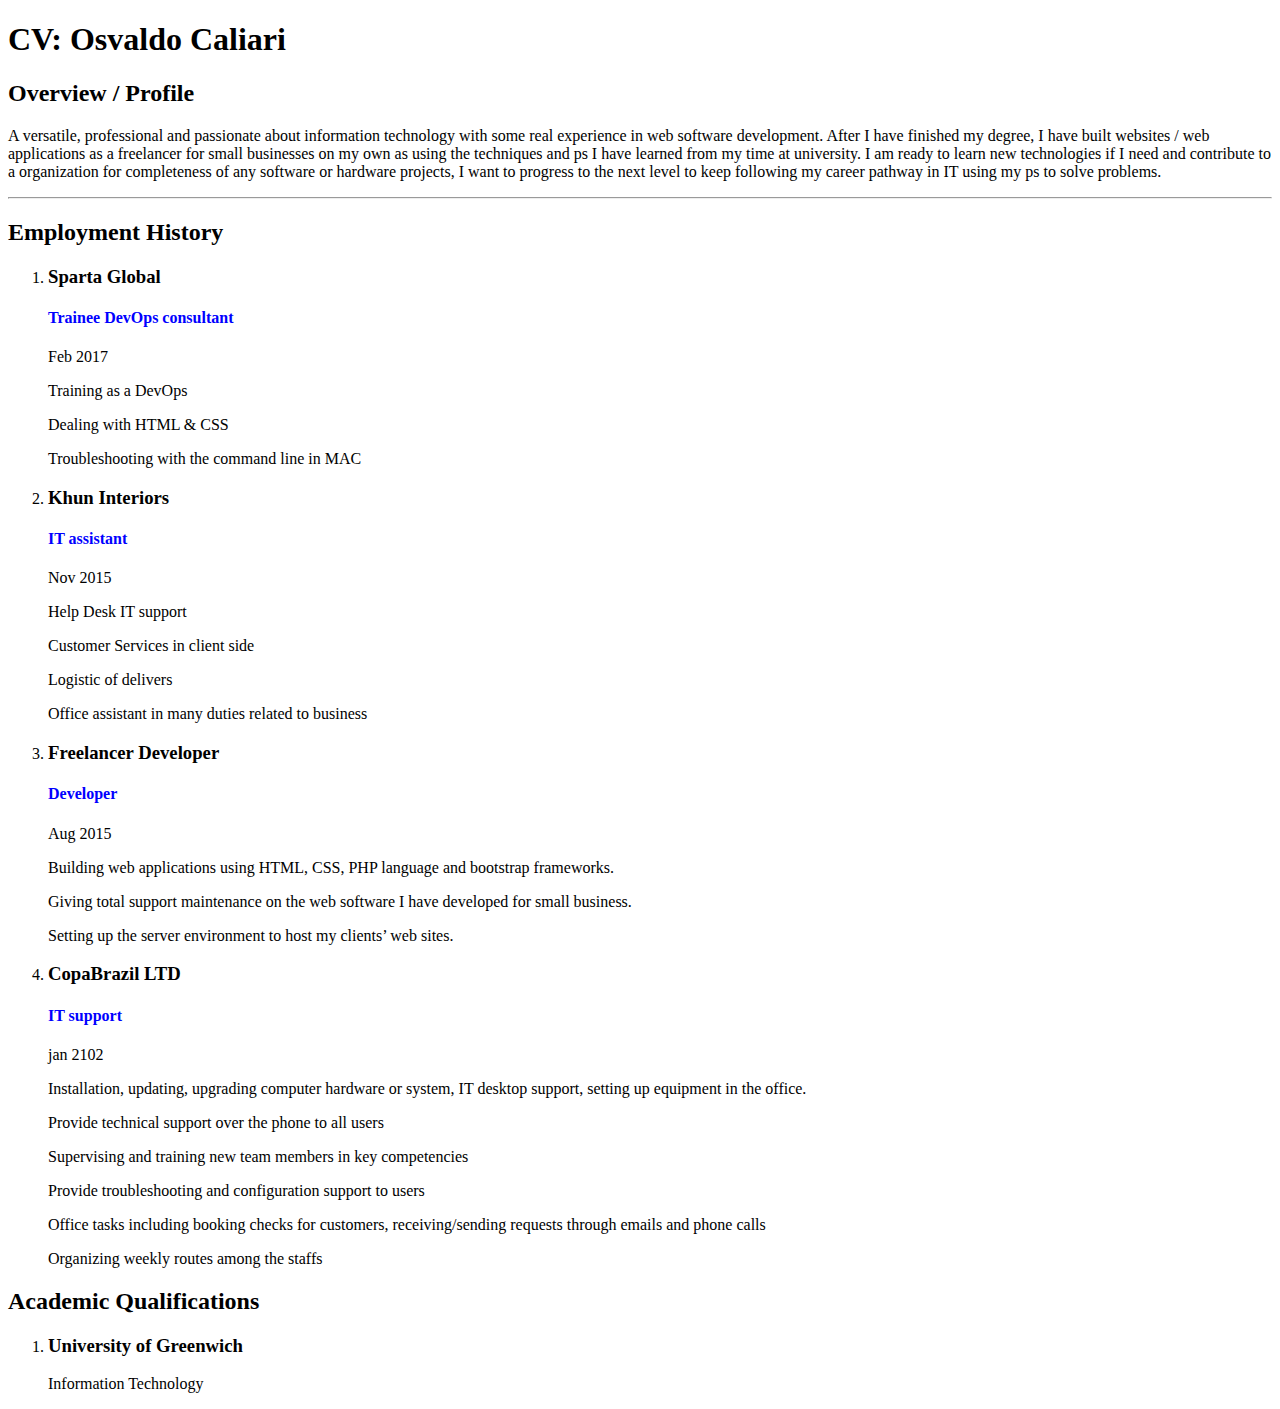
==== index.html @ f43e4f58 "add the repo into git" ====
<!DOCTYPE html>
<html>
  <head>

    <link rel="stylesheet" href="bootstrap-3.3.7-dist">
    <link rel="stylesheet" href="css/main.css">

    <meta name="viewport" content="width=device-width, initial-scale=1.0">
    <meta charset="utf-8">
    <title>Osvaldo Caliari</title>
  </head>
  <body>
    <h1>CV: Osvaldo Caliari </h1>
    <h2>Overview / Profile</h2>
    <p>A versatile, professional and passionate about information technology with some real experience in web software development.
    After I have finished my degree, I have built websites / web applications as a freelancer for small businesses on
    my own as using the techniques and ps I have learned from my time at university.
    I am ready to learn new technologies if I need and contribute to a organization for completeness of any software or hardware projects,
    I want to progress to the next level to keep following my career pathway in IT using my ps to solve problems.
  </p>
<hr>
    <h2>Employment History</h2>
    <ol>
      <li>
        <h3>Sparta Global</h3>
        <h4>Trainee DevOps consultant</h4>
        <time datetime="2017-02-13">Feb 2017</time>
        <p>Training as a DevOps</p>
        <p>Dealing with HTML & CSS</p>
        <p>Troubleshooting with the command line in MAC</p>
      </li>
      <li>
        <h3>Khun Interiors</h3>
        <h4>IT assistant</h4>
        <time datetime="2015-11-05">Nov 2015</time>
        <p>Help Desk IT support</p>
        <p>Customer Services in client side</p>
        <p>Logistic of delivers</p>
        <p>Office assistant in many duties related to business</p>
      </li>
      <li>
        <h3>Freelancer Developer</h3>
        <h4>Developer</h4>
        <time datetime="2015-08-10">Aug 2015</time>
        <p>Building web applications using HTML, CSS, PHP language and bootstrap frameworks.</p>
        <p>Giving total support maintenance on the web software I have developed for small business.</p>
        <p>Setting up the server environment to host my clients’ web sites.</p>
      </li>
      <li>
        <h3>CopaBrazil LTD</h3>
        <h4>IT support</h4>
        <time datetime="2012-01-07">jan 2102</time>
        <p>Installation, updating, upgrading computer hardware or system, IT desktop support, setting up equipment in the office.</p>
        <p>Provide technical support over the phone to all users</p>
        <p>Supervising and training new team members in key competencies</p>
        <p>Provide troubleshooting and configuration support to users</p>
        <p>Office tasks including booking checks for customers, receiving/sending requests through emails and phone calls</p>
        <p>Organizing weekly routes among the staffs</p>
      </li>
    </ol>

    <h2>Academic Qualifications</h2>
    <ol>
      <li>
        <h3>University of Greenwich</h3>
        <p>Information Technology</p>
      </li>
    </ol>

  </body>
</html>
---- css/main.css ----
ol h1 {
  color: red; }

ol h4 {
  color: blue; }
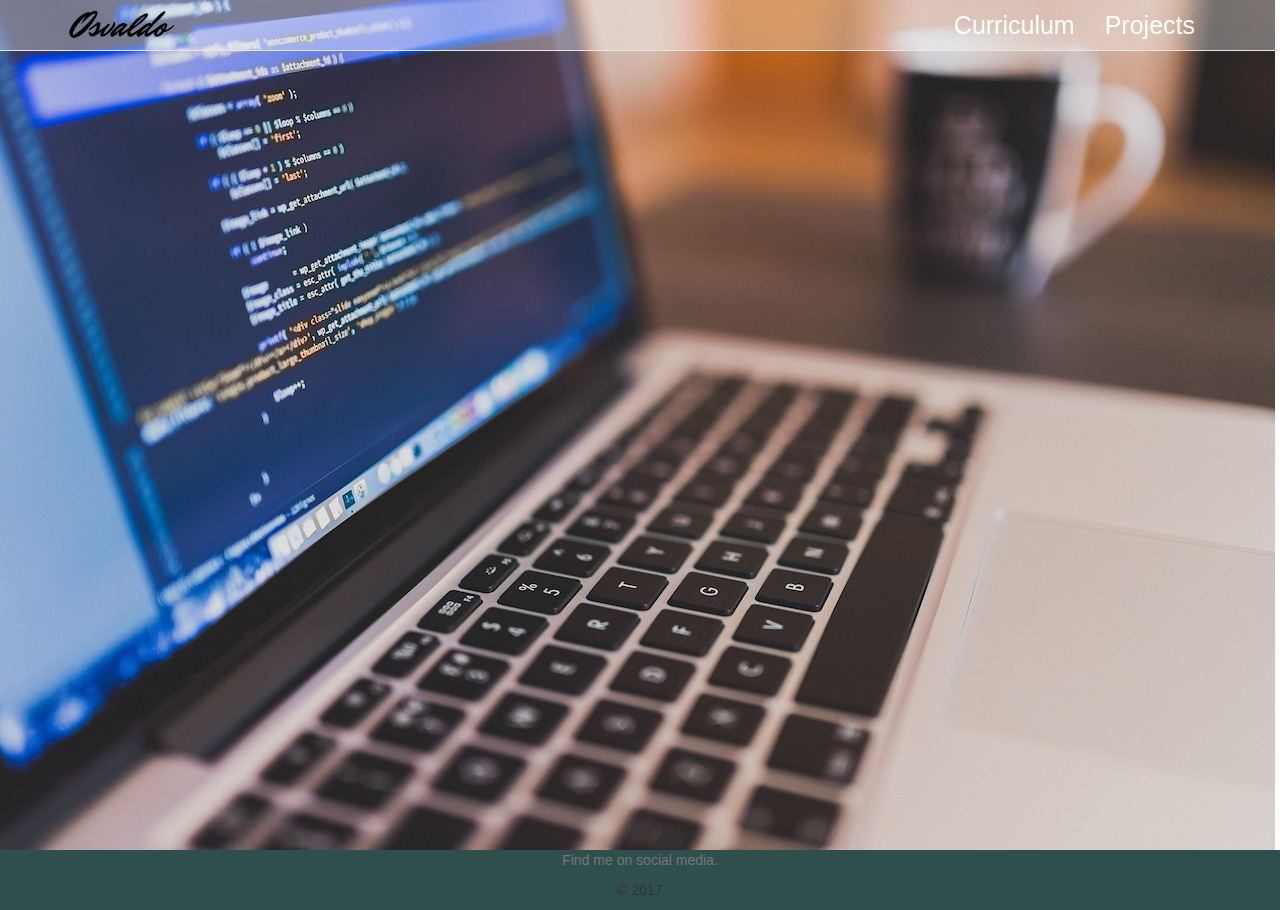
==== commit ef9b1d55: "add portfolio on git" ====
--- a/index.html
+++ b/index.html
@@ -1,71 +1,63 @@
 <!DOCTYPE html>
 <html>
   <head>
-
-    <link rel="stylesheet" href="bootstrap-3.3.7-dist">
-    <link rel="stylesheet" href="css/main.css">
-
+    <meta http-equiv="X-UA-Compatible" content="IE=edge">
     <meta name="viewport" content="width=device-width, initial-scale=1.0">
     <meta charset="utf-8">
+    <link rel="stylesheet" href="bootstrap-3.3.7-dist/css/bootstrap.css">
+    <link rel="stylesheet" href="css/main.css">
+<!-- font-family from google fonts styles -->
+    <link href="https://fonts.googleapis.com/css?family=Mr+Dafoe" rel="stylesheet">
+
     <title>Osvaldo Caliari</title>
   </head>
-  <body>
-    <h1>CV: Osvaldo Caliari </h1>
-    <h2>Overview / Profile</h2>
-    <p>A versatile, professional and passionate about information technology with some real experience in web software development.
-    After I have finished my degree, I have built websites / web applications as a freelancer for small businesses on
-    my own as using the techniques and ps I have learned from my time at university.
-    I am ready to learn new technologies if I need and contribute to a organization for completeness of any software or hardware projects,
-    I want to progress to the next level to keep following my career pathway in IT using my ps to solve problems.
-  </p>
-<hr>
-    <h2>Employment History</h2>
-    <ol>
-      <li>
-        <h3>Sparta Global</h3>
-        <h4>Trainee DevOps consultant</h4>
-        <time datetime="2017-02-13">Feb 2017</time>
-        <p>Training as a DevOps</p>
-        <p>Dealing with HTML & CSS</p>
-        <p>Troubleshooting with the command line in MAC</p>
-      </li>
-      <li>
-        <h3>Khun Interiors</h3>
-        <h4>IT assistant</h4>
-        <time datetime="2015-11-05">Nov 2015</time>
-        <p>Help Desk IT support</p>
-        <p>Customer Services in client side</p>
-        <p>Logistic of delivers</p>
-        <p>Office assistant in many duties related to business</p>
-      </li>
-      <li>
-        <h3>Freelancer Developer</h3>
-        <h4>Developer</h4>
-        <time datetime="2015-08-10">Aug 2015</time>
-        <p>Building web applications using HTML, CSS, PHP language and bootstrap frameworks.</p>
-        <p>Giving total support maintenance on the web software I have developed for small business.</p>
-        <p>Setting up the server environment to host my clients’ web sites.</p>
-      </li>
-      <li>
-        <h3>CopaBrazil LTD</h3>
-        <h4>IT support</h4>
-        <time datetime="2012-01-07">jan 2102</time>
-        <p>Installation, updating, upgrading computer hardware or system, IT desktop support, setting up equipment in the office.</p>
-        <p>Provide technical support over the phone to all users</p>
-        <p>Supervising and training new team members in key competencies</p>
-        <p>Provide troubleshooting and configuration support to users</p>
-        <p>Office tasks including booking checks for customers, receiving/sending requests through emails and phone calls</p>
-        <p>Organizing weekly routes among the staffs</p>
-      </li>
-    </ol>
+  <body class="background-image">
 
-    <h2>Academic Qualifications</h2>
-    <ol>
-      <li>
-        <h3>University of Greenwich</h3>
-        <p>Information Technology</p>
-      </li>
-    </ol>
+    <!-- Fixed navbar -->
+    <nav class="navbar navbar-default navbar-fixed-top text-right">
+      <div class="container">
+        <div class="navbar-header">
+          <button type="button" class="navbar-toggle collapsed" data-toggle="collapse" data-target="#navbar" aria-expanded="false" aria-controls="navbar">
+            <span class="sr-only">Toggle navigation</span>
+            <span class="icon-bar"></span>
+            <span class="icon-bar"></span>
+            <span class="icon-bar"></span>
+          </button>
+          <a class="navbar-brand" href="#">Osvaldo</a>
+        </div>
+        <div id="navbar" class="collapse navbar-collapse ">
+          <ul class="nav navbar-nav ">
+            <li><a href="curriculum.html">Curriculum</a></li>
+            <li><a href="#projects">Projects</a></li>
+          </ul>
+        </div><!--/.nav-collapse -->
+      </div>
+    </nav>
+    <!-- image  -->
 
-  </body>
-</html>
+  <div class="">
+    <img src="img/devOps1.jpg" class="img-responsive" alt="Responsive image">
+
+  </div>
+
+
+    <!-- Begin page content -->
+
+
+
+    <footer class="footer text-center ">
+      <div class="container">
+        <p class="text-muted">Find me on social media.</p>
+        <i class="fa fa-linkedin w3-hover-text-indigo w3-large"></i>
+        <p class="copyRights">&copy; 2017</p>
+      </div>
+    </footer>
+
+
+
+        <!-- jQuery (necessary for Bootstrap's JavaScript plugins) -->
+         <script src="https://ajax.googleapis.com/ajax/libs/jquery/1.12.4/jquery.min.js"></script>
+         <!-- Include all compiled plugins (below), or include individual files as needed -->
+         <script src="bootstrap-3.3.7-dist/js/bootstrap.min.js"></script>
+      </body>
+    </html>
--- a/css/main.css
+++ b/css/main.css
@@ -1,5 +1,165 @@
-ol h1 {
-  color: red; }
+.curriculum-background {
+  background-color: #2C0000; }
 
-ol h4 {
-  color: blue; }
+ul.nav {
+  text-align: center; }
+
+nav.navbar {
+  background-color: rgba(255, 255, 255, 0.34);
+  text-align: right; }
+  nav.navbar .navbar-toggle {
+    border-radius: 100px;
+    border-color: #673AB7;
+    border: 3px solid #DCDCDC; }
+
+.navbar-brand {
+  float: left;
+  padding: 15px 15px;
+  font-size: 37px;
+  line-height: 22px;
+  font-family: 'Mr Dafoe', hevetica; }
+
+.navbar-default .navbar-brand {
+  color: #000; }
+
+.navbar-default .navbar-nav > li > a:hover, .navbar-default .navbar-nav > li > a:focus {
+  color: #333;
+  background-color: rgba(103, 58, 183, 0.36); }
+
+.navbar-default .navbar-nav > li > a {
+  font-size: 25px;
+  color: white; }
+
+.academic-modules {
+  display: inline-block; }
+
+.block-container {
+  background-color: white;
+  margin: 7px;
+  padding: 26px;
+  box-shadow: 10px 10px 2px #888888; }
+
+img {
+  height: 10%; }
+
+.vl-rightLine {
+  height: 100%;
+  padding: 0px 0px 10px 0px;
+  border-color: grey;
+  border-style: solid;
+  border-width: 0px 2px 0px 0px; }
+
+.hl-topLine {
+  width: 100%;
+  border-color: grey;
+  border-style: solid;
+  border-width: 3px 0px 0px 0px; }
+
+.hl-bottomLine {
+  list-style-type: none;
+  width: 100%;
+  padding: 0px 0px 10px 0px;
+  border-color: grey;
+  border-style: solid;
+  border-width: 0px 0px 3px 0px; }
+
+.footer {
+  background-color: #2F4F4F; }
+
+.white-color {
+  color: white; }
+
+.matrix {
+  font-size: 20px;
+  width: 100%;
+  height: 00px;
+  text-shadow: rgba(255, 255, 255, 0.8) 0px 0px 4px;
+  color: rgba(0, 255, 0, 0.7);
+  position: relative;
+  text-transform: lowercase; }
+
+/* Safari 4.0 - 8.0 */
+@-webkit-keyframes fadeing {
+  0% {
+    opacity: 1; }
+  100% {
+    opacity: 0; } }
+
+@-webkit-keyframes falling {
+  from {
+    top: -100px; }
+  to {
+    top: 388px; } }
+
+/* ./END Safari 4.0 - 8.0 */
+/* Standard syntax */
+@keyframes fadeing {
+  0% {
+    opacity: 1; }
+  100% {
+    opacity: 0; } }
+
+@keyframes fadeing {
+  from {
+    top: -100px; }
+  to {
+    top: 1280px; } }
+
+.matrix div {
+  position: absolute;
+  animation-name: falling, fadeing;
+  animation-timing-function: ease-out;
+  animation-delay: 0s;
+  animation-iteration-count: infinite;
+  animation-direction: normal;
+  animation-transform: rotate(90deg);
+  /************* Safari 4.0 - 8.0 ****************/
+  -webkit-animation-name: falling, fadeing;
+  /* Safari 4.0 - 8.0 */
+  -webkit-animation-timing-function: ease-out;
+  -webkit-animation-iteration-count: infinite;
+  /* Safari 4.0 - 8.0 */
+  -webkit-animation-direction: normal;
+  /* Safari 4.0 - 8.0 */
+  -webkit-transform: rotate(90deg);
+  -webkit-animation-timing-function: ease-out; }
+
+div .t1 {
+  -webkit-animation-duration: 5s;
+  animation-duration: 5s; }
+
+div .t2 {
+  -webkit-animation-duration: 3s;
+  animation-duration: 3s; }
+
+div .t3 {
+  -webkit-animation-duration: 5s;
+  animation-duration: 5s; }
+
+div .t4 {
+  -webkit-animation-duration: 7s;
+  animation-duration: 7s; }
+
+div .t5 {
+  -webkit-animation-duration: 9s;
+  animation-duration: 9s; }
+
+div .t11 {
+  -webkit-animation-duration: 11s;
+  animation-duration: 11s; }
+
+div .t12 {
+  -webkit-animation-duration: 13s;
+  animation-duration: 13s; }
+
+div .t13 {
+  -webkit-animation-duration: 15s;
+  animation-duration: 15s; }
+
+div .t14 {
+  -webkit-animation-duration: 17s;
+  animation-duration: 17s; }
+
+div .t15 {
+  -webkit-animation-duration: 19s;
+  animation-duration: 19s; }
